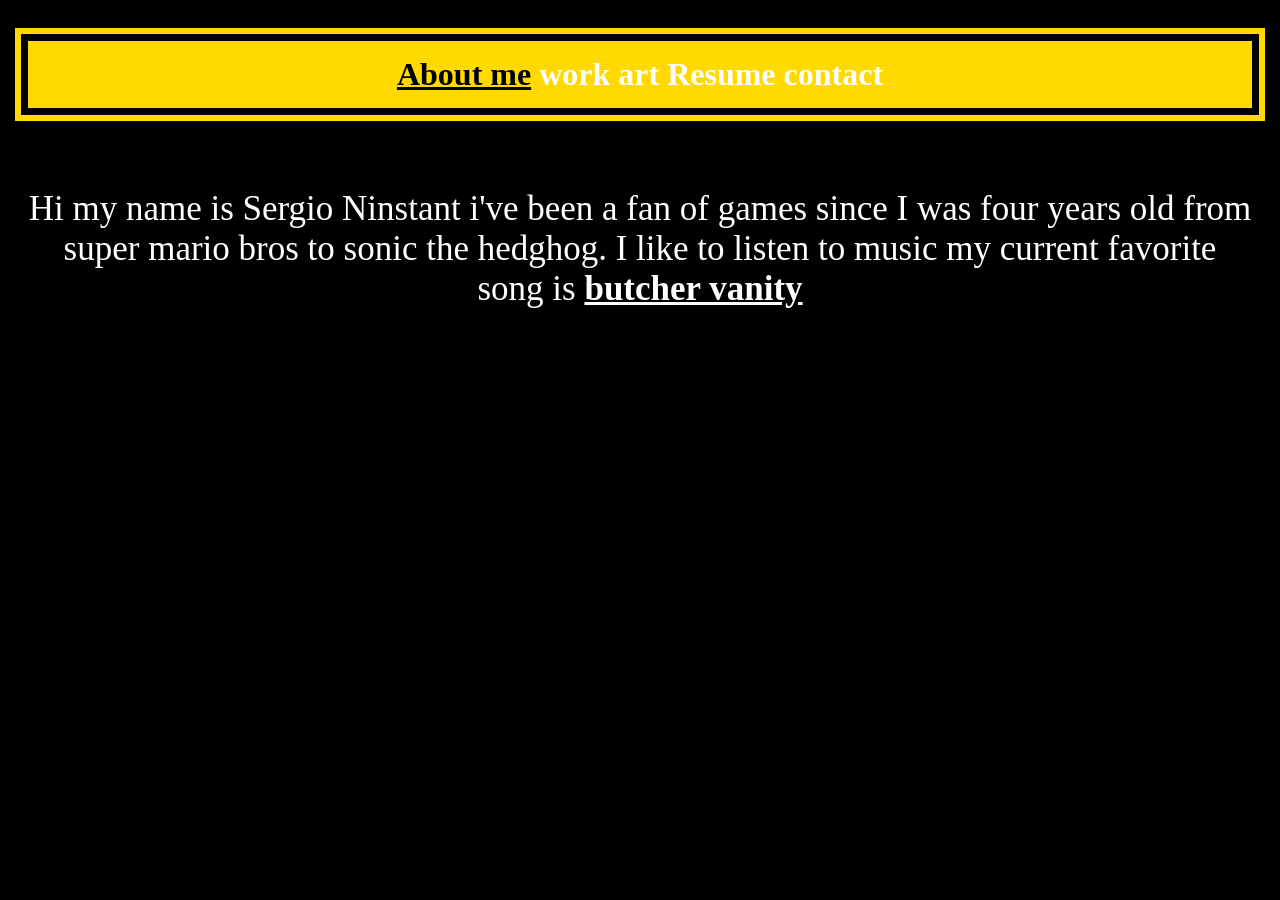
==== index.html @ 4cc8ddac "Added Resume" ====
<!DOCTYPE html>
<html lang="en">
<head>
  <meta charset="UTF-8">
  <meta name="viewport" content="width=device-width, initial-scale=1.0">
  <title>About me</title>
  <link rel="stylesheet" href="mystyle.css">
 
  <style>
      h1{text-align: center; background-color: rgb(255, 217, 0);
        color: #000000;
          padding: 15px;  border-style: double;
            border-width: 20px;}         
              p{color:rgb(255, 255, 255); 
                text-align: center;  
                  font-size: 35px;}

                  div {
                        margin: 5px 15px;
                          padding: 3px;
                            border: solid black 1px;
                              overflow: auto;
                                             }

  </style>

</head>
<body>
  <h1><u><b>About me</b></u> <a href="work.html"> work</a> <a href="Art.html">art</a> <a href="Resume.html">Resume</a> <a href="Contact.html">contact</a> </h1>

  <div class="center">
<p>Hi my name is Sergio Ninstant i've been a fan of games since I was four years old from super mario bros to sonic the hedghog.
  I like to listen to music my current favorite song is <u><b><a href=https://www.youtube.com/watch?v=vjBFftpQxxM target="_blank"> butcher vanity</a></u></b></div>
</body>
</html>
---- mystyle.css ----
body {
    background-color: #000000;}
    
    p {
   color:rgb(255, 255, 255);
     width: 100%;}

    h1 {
   color:#000000;
    }

    a:link {
    color: rgb(255, 255, 255);
    background-color: transparent;
    text-decoration: none;
    }

    a:visited {
    color: rgb(255, 255, 255);
    background-color: transparent;
    text-decoration: none;
    }

    a:hover {
    color: rgb(255, 255, 255);
    background-color: transparent;
    text-decoration: underline;
    }

    a:active {
    color: rgb(255, 255, 255);
    background-color: transparent;
    text-decoration: underline;
    }
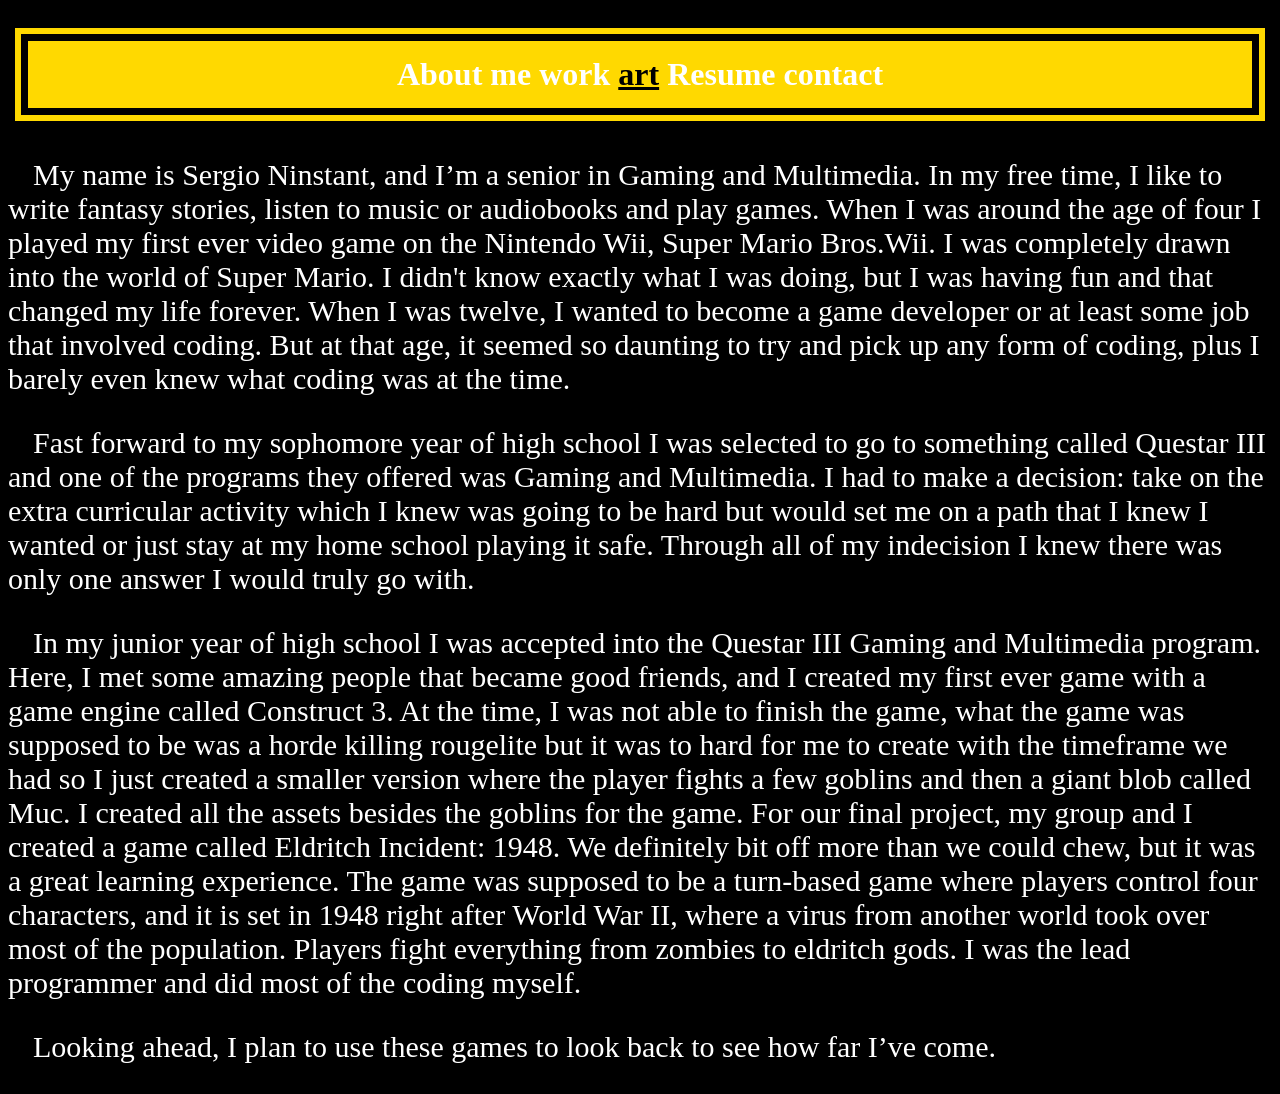
==== commit 5ee3e29e: "Revise About Me page with new content and styles Updated the content and structure of the About Me p" ====
--- a/index.html
+++ b/index.html
@@ -1,35 +1,31 @@
 <!DOCTYPE html>
 <html lang="en">
 <head>
-  <meta charset="UTF-8">
-  <meta name="viewport" content="width=device-width, initial-scale=1.0">
-  <title>About me</title>
-  <link rel="stylesheet" href="mystyle.css">
+    <meta charset="UTF-8">
+    <meta name="viewport" content="width=device-width, initial-scale=1.0">
+    <title>Art</title>
+    <link rel="stylesheet" href="mystyle.css">
  
-  <style>
-      h1{text-align: center; background-color: rgb(255, 217, 0);
+    <style>
+      h1{text-align: center; background-color: rgb(255, 217, 000);
         color: #000000;
-          padding: 15px;  border-style: double;
-            border-width: 20px;}         
-              p{color:rgb(255, 255, 255); 
-                text-align: center;  
-                  font-size: 35px;}
-
-                  div {
-                        margin: 5px 15px;
-                          padding: 3px;
-                            border: solid black 1px;
-                              overflow: auto;
-                                             }
-
-  </style>
+        padding: 15px;  border-style: double;
+        border-width: 20px;} 
+        p{color:rgb(255, 255, 255); font-size: 30px; text-indent:25px;}
+          .right {text-align: right;}
+          .scale{
+            max-width: 100%;
+            height: 600px;
+            width: 700px;}
+    </style>
 
 </head>
 <body>
-  <h1><u><b>About me</b></u> <a href="work.html"> work</a> <a href="Art.html">art</a> <a href="Resume.html">Resume</a> <a href="Contact.html">contact</a> </h1>
-
-  <div class="center">
-<p>Hi my name is Sergio Ninstant i've been a fan of games since I was four years old from super mario bros to sonic the hedghog.
-  I like to listen to music my current favorite song is <u><b><a href=https://www.youtube.com/watch?v=vjBFftpQxxM target="_blank"> butcher vanity</a></u></b></div>
+ <h1><a href="index.html">About me</a> <a href="work.html">work</a> <u><b>art</b></u> <a href="Resume.html">Resume</a> <a href="Contact.html">contact</a> </h1>   
+  <p>  My name is Sergio Ninstant,  and I’m a senior  in Gaming and Multimedia. In my free time, I like to write fantasy stories, listen to music or audiobooks and play games. When I was around the age of four I played my first ever video game on the Nintendo Wii, Super Mario Bros.Wii. I was completely drawn into the world of Super Mario. I didn't know exactly what I was doing, but I was having fun and  that changed my life forever. When I was twelve, I wanted to become a game developer or at least some job that involved coding.  But at that age, it seemed so daunting to try and pick up any form of coding, plus I barely even knew what coding was at the time. </p>
+  <p>  Fast forward to my sophomore year of high school I was selected to go to something called Questar III and one of the programs they offered was  Gaming and Multimedia. I had to make a decision:  take on the extra curricular activity which I knew was going to be hard but would set me on a path that I knew I wanted or just stay at my home school playing it safe. Through all of my indecision I knew there was only one answer I would truly go with.</p>
+  <p>  In my junior year of high school I was accepted into the Questar III Gaming and Multimedia program. Here, I met some amazing people that became good friends, and I created my first ever game with a game engine called Construct 3.   At the time, I was not able to finish the game, what the game was supposed to be was a horde killing rougelite but it was to hard for me to create with the timeframe we had so I just  created a smaller version where the player fights a few goblins and then a giant blob called Muc. I  created all the assets besides the goblins for the game.  For our final project,  my group and I created a game called Eldritch Incident: 1948.  We  definitely bit off more than we could chew, but it was a great learning experience.  The game was supposed to be a turn-based game where players control four characters, and it is  set in 1948 right after World War II,  where a virus from another world took over most of the population. Players fight everything from zombies to eldritch gods. I was the lead programmer and did most of the coding myself.</p>
+  <p>  Looking ahead,  I plan to  use these games  to look back to see how far I’ve come.</p>
+</p>
 </body>
-</html>+</html>
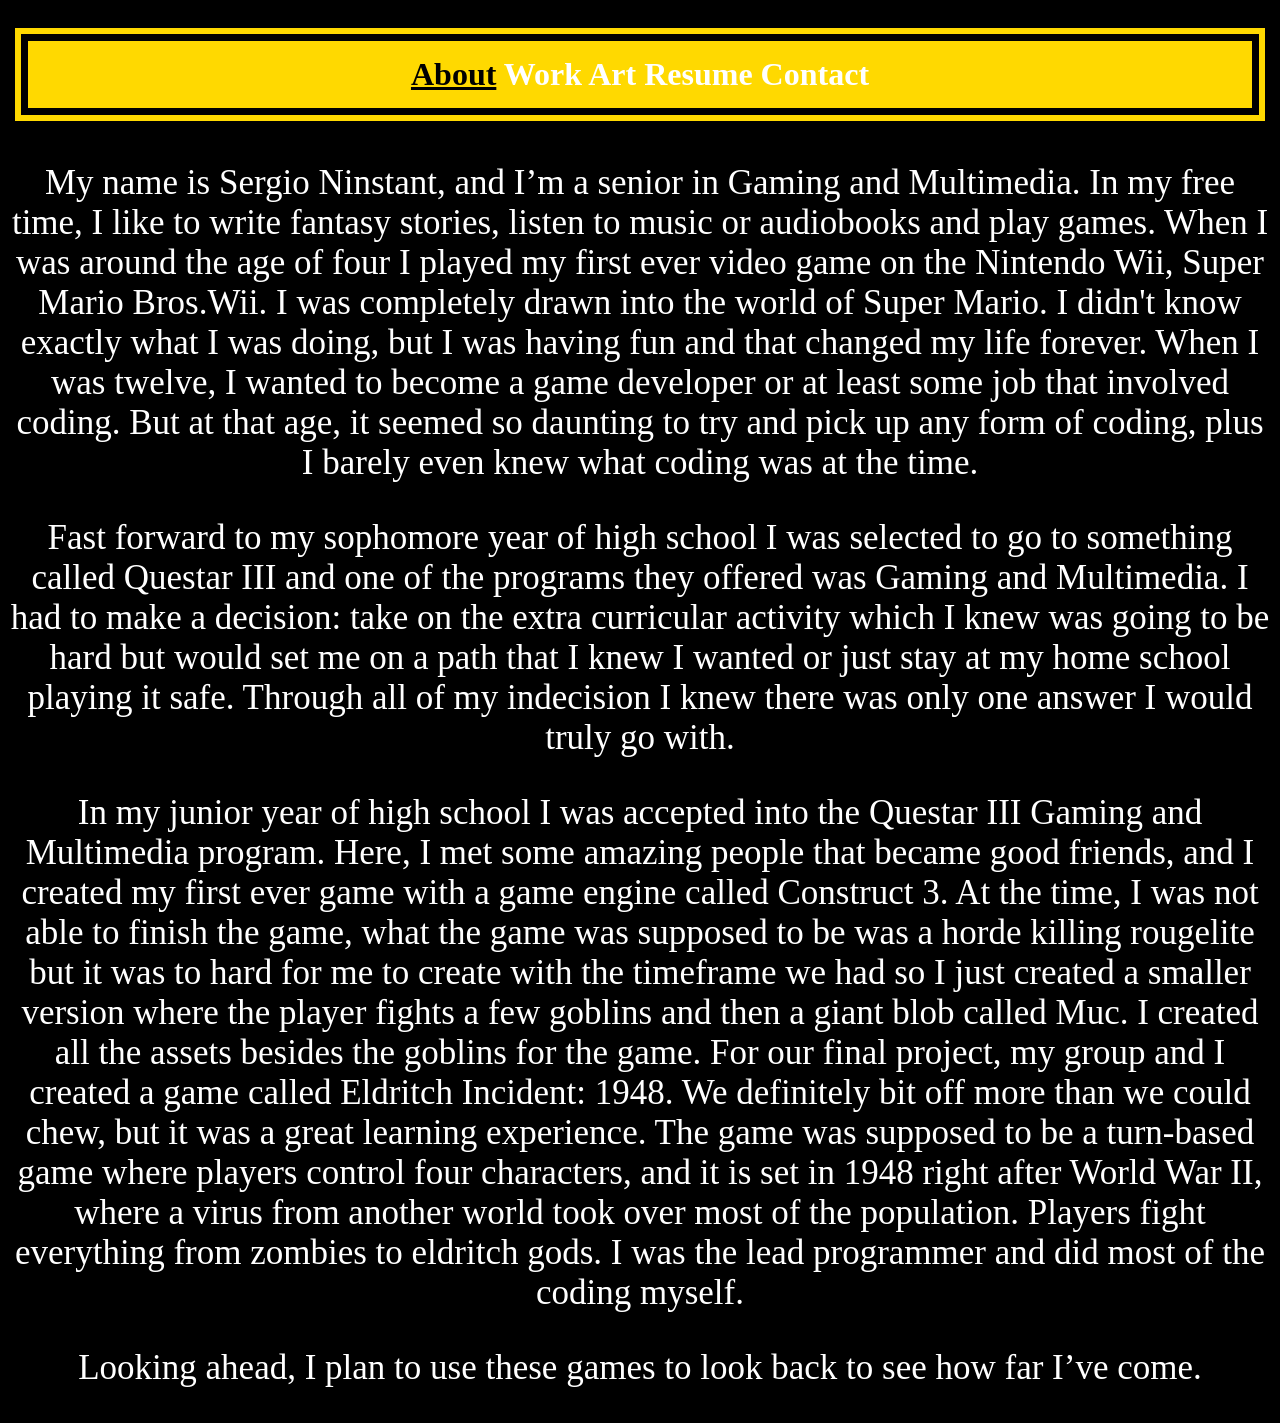
==== commit 422b20d6: "Fixed about me and art" ====
--- a/index.html
+++ b/index.html
@@ -1,31 +1,35 @@
 <!DOCTYPE html>
 <html lang="en">
 <head>
-    <meta charset="UTF-8">
-    <meta name="viewport" content="width=device-width, initial-scale=1.0">
-    <title>Art</title>
-    <link rel="stylesheet" href="mystyle.css">
+  <meta charset="UTF-8">
+  <meta name="viewport" content="width=device-width, initial-scale=1.0">
+  <title>About me</title>
+  <link rel="stylesheet" href="mystyle.css">
  
-    <style>
-      h1{text-align: center; background-color: rgb(255, 217, 000);
+  <style>
+      h1{text-align: center; background-color: rgb(255, 217, 0);
         color: #000000;
-        padding: 15px;  border-style: double;
-        border-width: 20px;} 
-        p{color:rgb(255, 255, 255); font-size: 30px; text-indent:25px;}
-          .right {text-align: right;}
-          .scale{
-            max-width: 100%;
-            height: 600px;
-            width: 700px;}
-    </style>
+          padding: 15px;  border-style: double;
+            border-width: 20px;}         
+              p{color:rgb(255, 255, 255); 
+                text-align: center;  
+                  font-size: 35px;}
+
+                  div {
+                        margin: 5px 15px;
+                          padding: 3px;
+                            border: solid black 1px;
+                              overflow: auto;
+                                             }
+
+  </style>
 
 </head>
 <body>
- <h1><a href="index.html">About me</a> <a href="work.html">work</a> <u><b>art</b></u> <a href="Resume.html">Resume</a> <a href="Contact.html">contact</a> </h1>   
-  <p>  My name is Sergio Ninstant,  and I’m a senior  in Gaming and Multimedia. In my free time, I like to write fantasy stories, listen to music or audiobooks and play games. When I was around the age of four I played my first ever video game on the Nintendo Wii, Super Mario Bros.Wii. I was completely drawn into the world of Super Mario. I didn't know exactly what I was doing, but I was having fun and  that changed my life forever. When I was twelve, I wanted to become a game developer or at least some job that involved coding.  But at that age, it seemed so daunting to try and pick up any form of coding, plus I barely even knew what coding was at the time. </p>
-  <p>  Fast forward to my sophomore year of high school I was selected to go to something called Questar III and one of the programs they offered was  Gaming and Multimedia. I had to make a decision:  take on the extra curricular activity which I knew was going to be hard but would set me on a path that I knew I wanted or just stay at my home school playing it safe. Through all of my indecision I knew there was only one answer I would truly go with.</p>
-  <p>  In my junior year of high school I was accepted into the Questar III Gaming and Multimedia program. Here, I met some amazing people that became good friends, and I created my first ever game with a game engine called Construct 3.   At the time, I was not able to finish the game, what the game was supposed to be was a horde killing rougelite but it was to hard for me to create with the timeframe we had so I just  created a smaller version where the player fights a few goblins and then a giant blob called Muc. I  created all the assets besides the goblins for the game.  For our final project,  my group and I created a game called Eldritch Incident: 1948.  We  definitely bit off more than we could chew, but it was a great learning experience.  The game was supposed to be a turn-based game where players control four characters, and it is  set in 1948 right after World War II,  where a virus from another world took over most of the population. Players fight everything from zombies to eldritch gods. I was the lead programmer and did most of the coding myself.</p>
-  <p>  Looking ahead,  I plan to  use these games  to look back to see how far I’ve come.</p>
-</p>
+  <h1><u><b>About</b></u> <a href="work.html"> Work</a> <a href="Art.html">Art</a> <a href="Resume.html">Resume</a> <a href="Contact.html">Contact</a> </h1>
+  <p>  My name is Sergio Ninstant, and I’m a senior  in Gaming and Multimedia. In my free time, I like to write fantasy stories, listen to music or audiobooks and play games. When I was around the age of four I played my first ever video game on the Nintendo Wii, Super Mario Bros.Wii. I was completely drawn into the world of Super Mario. I didn't know exactly what I was doing, but I was having fun and  that changed my life forever. When I was twelve, I wanted to become a game developer or at least some job that involved coding. But at that age, it seemed so daunting to try and pick up any form of coding, plus I barely even knew what coding was at the time. </p>
+  <p>  Fast forward to my sophomore year of high school I was selected to go to something called Questar III and one of the programs they offered was Gaming and Multimedia. I had to make a decision: take on the extra curricular activity which I knew was going to be hard but would set me on a path that I knew I wanted or just stay at my home school playing it safe. Through all of my indecision I knew there was only one answer I would truly go with.</p>
+  <p>  In my junior year of high school I was accepted into the Questar III Gaming and Multimedia program. Here, I met some amazing people that became good friends, and I created my first ever game with a game engine called Construct 3.  At the time, I was not able to finish the game, what the game was supposed to be was a horde killing rougelite but it was to hard for me to create with the timeframe we had so I just  created a smaller version where the player fights a few goblins and then a giant blob called Muc. I created all the assets besides the goblins for the game. For our final project, my group and I created a game called Eldritch Incident: 1948. We definitely bit off more than we could chew, but it was a great learning experience. The game was supposed to be a turn-based game where players control four characters, and it is  set in 1948 right after World War II,  where a virus from another world took over most of the population. Players fight everything from zombies to eldritch gods. I was the lead programmer and did most of the coding myself.</p>
+  <p>  Looking ahead, I plan to  use these games to look back to see how far I’ve come.</p>
 </body>
-</html>
+</html>
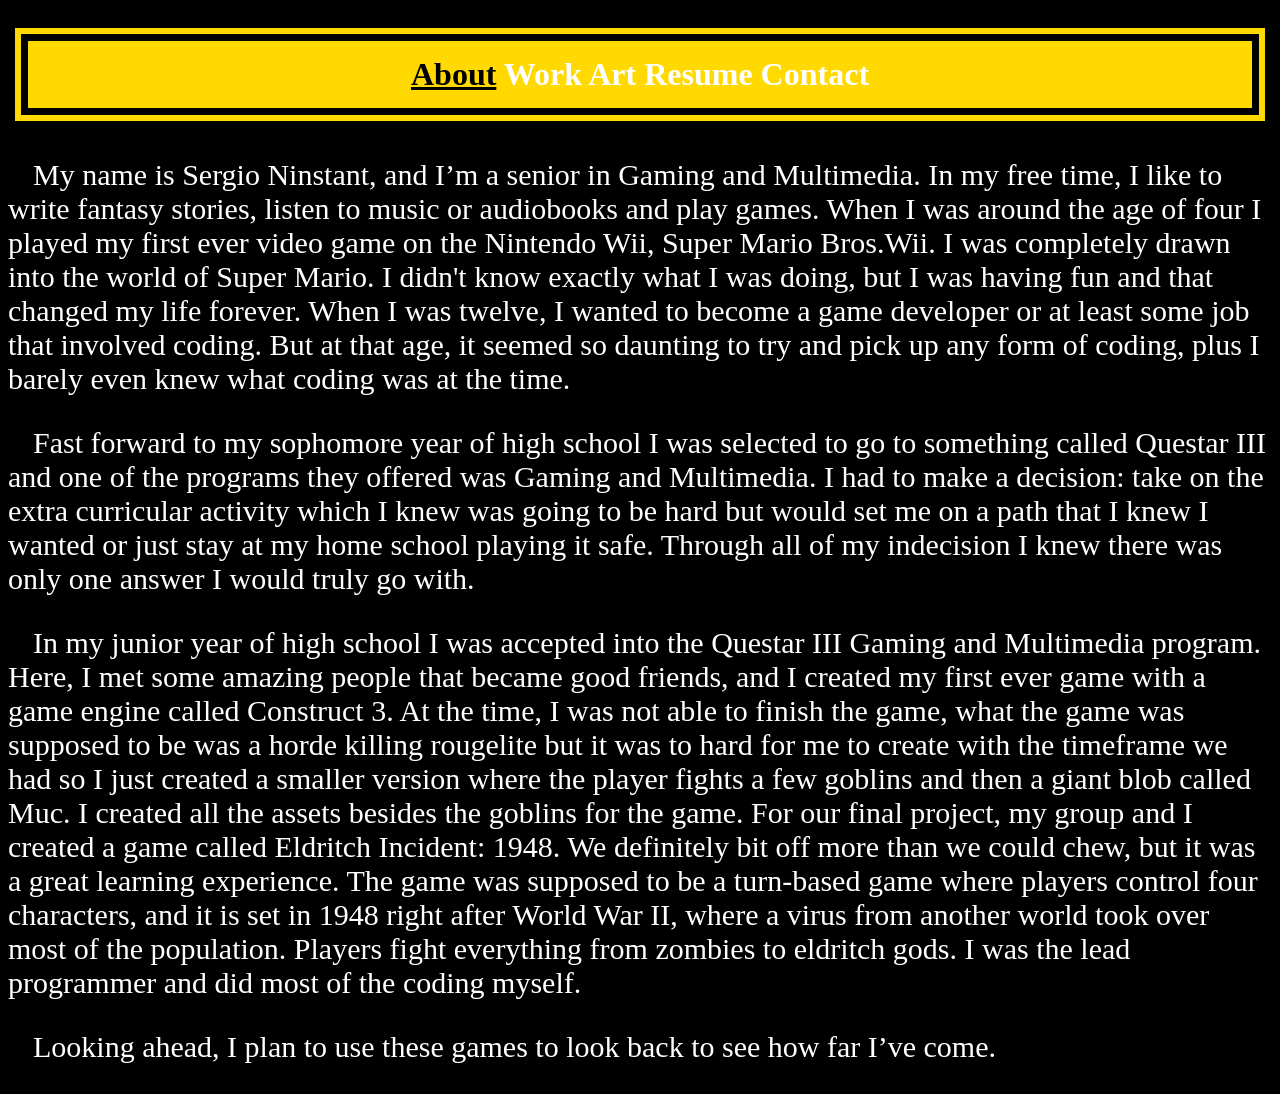
==== commit 166479cc: "Merge branch 'main' of https://github.com/SpiritusDev/SpiritusDev.github.io" ====
--- a/index.html
+++ b/index.html
@@ -1,28 +1,23 @@
 <!DOCTYPE html>
 <html lang="en">
 <head>
-  <meta charset="UTF-8">
-  <meta name="viewport" content="width=device-width, initial-scale=1.0">
-  <title>About me</title>
-  <link rel="stylesheet" href="mystyle.css">
+    <meta charset="UTF-8">
+    <meta name="viewport" content="width=device-width, initial-scale=1.0">
+    <title>Art</title>
+    <link rel="stylesheet" href="mystyle.css">
  
-  <style>
-      h1{text-align: center; background-color: rgb(255, 217, 0);
+    <style>
+      h1{text-align: center; background-color: rgb(255, 217, 000);
         color: #000000;
-          padding: 15px;  border-style: double;
-            border-width: 20px;}         
-              p{color:rgb(255, 255, 255); 
-                text-align: center;  
-                  font-size: 35px;}
-
-                  div {
-                        margin: 5px 15px;
-                          padding: 3px;
-                            border: solid black 1px;
-                              overflow: auto;
-                                             }
-
-  </style>
+        padding: 15px;  border-style: double;
+        border-width: 20px;} 
+        p{color:rgb(255, 255, 255); font-size: 30px; text-indent:25px;}
+          .right {text-align: right;}
+          .scale{
+            max-width: 100%;
+            height: 600px;
+            width: 700px;}
+    </style>
 
 </head>
 <body>
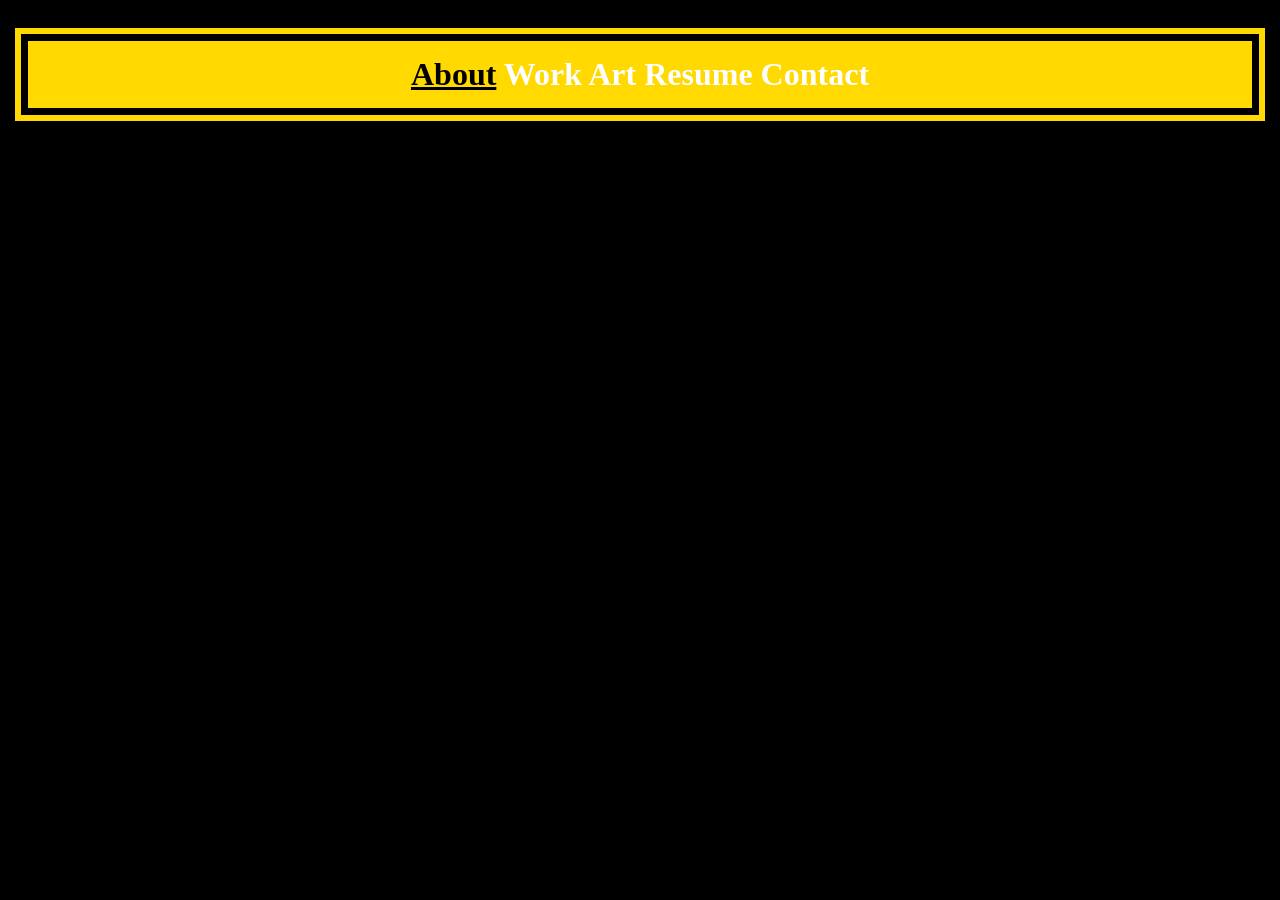
==== commit dd424834: "Add files via upload" ====
--- a/index.html
+++ b/index.html
@@ -1,30 +1,31 @@
-<!DOCTYPE html>
-<html lang="en">
-<head>
-    <meta charset="UTF-8">
-    <meta name="viewport" content="width=device-width, initial-scale=1.0">
-    <title>Art</title>
-    <link rel="stylesheet" href="mystyle.css">
- 
-    <style>
-      h1{text-align: center; background-color: rgb(255, 217, 000);
-        color: #000000;
-        padding: 15px;  border-style: double;
-        border-width: 20px;} 
-        p{color:rgb(255, 255, 255); font-size: 30px; text-indent:25px;}
-          .right {text-align: right;}
-          .scale{
-            max-width: 100%;
-            height: 600px;
-            width: 700px;}
-    </style>
-
-</head>
-<body>
-  <h1><u><b>About</b></u> <a href="work.html"> Work</a> <a href="Art.html">Art</a> <a href="Resume.html">Resume</a> <a href="Contact.html">Contact</a> </h1>
-  <p>  My name is Sergio Ninstant, and I’m a senior  in Gaming and Multimedia. In my free time, I like to write fantasy stories, listen to music or audiobooks and play games. When I was around the age of four I played my first ever video game on the Nintendo Wii, Super Mario Bros.Wii. I was completely drawn into the world of Super Mario. I didn't know exactly what I was doing, but I was having fun and  that changed my life forever. When I was twelve, I wanted to become a game developer or at least some job that involved coding. But at that age, it seemed so daunting to try and pick up any form of coding, plus I barely even knew what coding was at the time. </p>
-  <p>  Fast forward to my sophomore year of high school I was selected to go to something called Questar III and one of the programs they offered was Gaming and Multimedia. I had to make a decision: take on the extra curricular activity which I knew was going to be hard but would set me on a path that I knew I wanted or just stay at my home school playing it safe. Through all of my indecision I knew there was only one answer I would truly go with.</p>
-  <p>  In my junior year of high school I was accepted into the Questar III Gaming and Multimedia program. Here, I met some amazing people that became good friends, and I created my first ever game with a game engine called Construct 3.  At the time, I was not able to finish the game, what the game was supposed to be was a horde killing rougelite but it was to hard for me to create with the timeframe we had so I just  created a smaller version where the player fights a few goblins and then a giant blob called Muc. I created all the assets besides the goblins for the game. For our final project, my group and I created a game called Eldritch Incident: 1948. We definitely bit off more than we could chew, but it was a great learning experience. The game was supposed to be a turn-based game where players control four characters, and it is  set in 1948 right after World War II,  where a virus from another world took over most of the population. Players fight everything from zombies to eldritch gods. I was the lead programmer and did most of the coding myself.</p>
-  <p>  Looking ahead, I plan to  use these games to look back to see how far I’ve come.</p>
-</body>
+<!DOCTYPE html>
+<html lang="en">
+<head>
+  <meta charset="UTF-8">
+  <meta name="viewport" content="width=device-width, initial-scale=1.0">
+  <title>About me</title>
+  <link rel="stylesheet" href="mystyle.css">
+ 
+  <style>
+      h1{text-align: center; background-color: rgb(255, 217, 0);
+        color: #000000;
+          padding: 15px;  border-style: double;
+            border-width: 20px;}         
+              p{color:rgb(255, 255, 255); 
+                text-align: center;  
+                  font-size: 35px;}
+
+                  div {
+                        margin: 5px 15px;
+                          padding: 3px;
+                            border: solid black 1px;
+                              overflow: auto;
+                                             }
+
+  </style>
+
+</head>
+<body>
+  <h1><u><b>About</b></u> <a href="work.html"> Work</a> <a href="Art.html">Art</a> <a href="Resume.html">Resume</a> <a href="Contact.html">Contact</a> </h1>
+</body>
 </html>
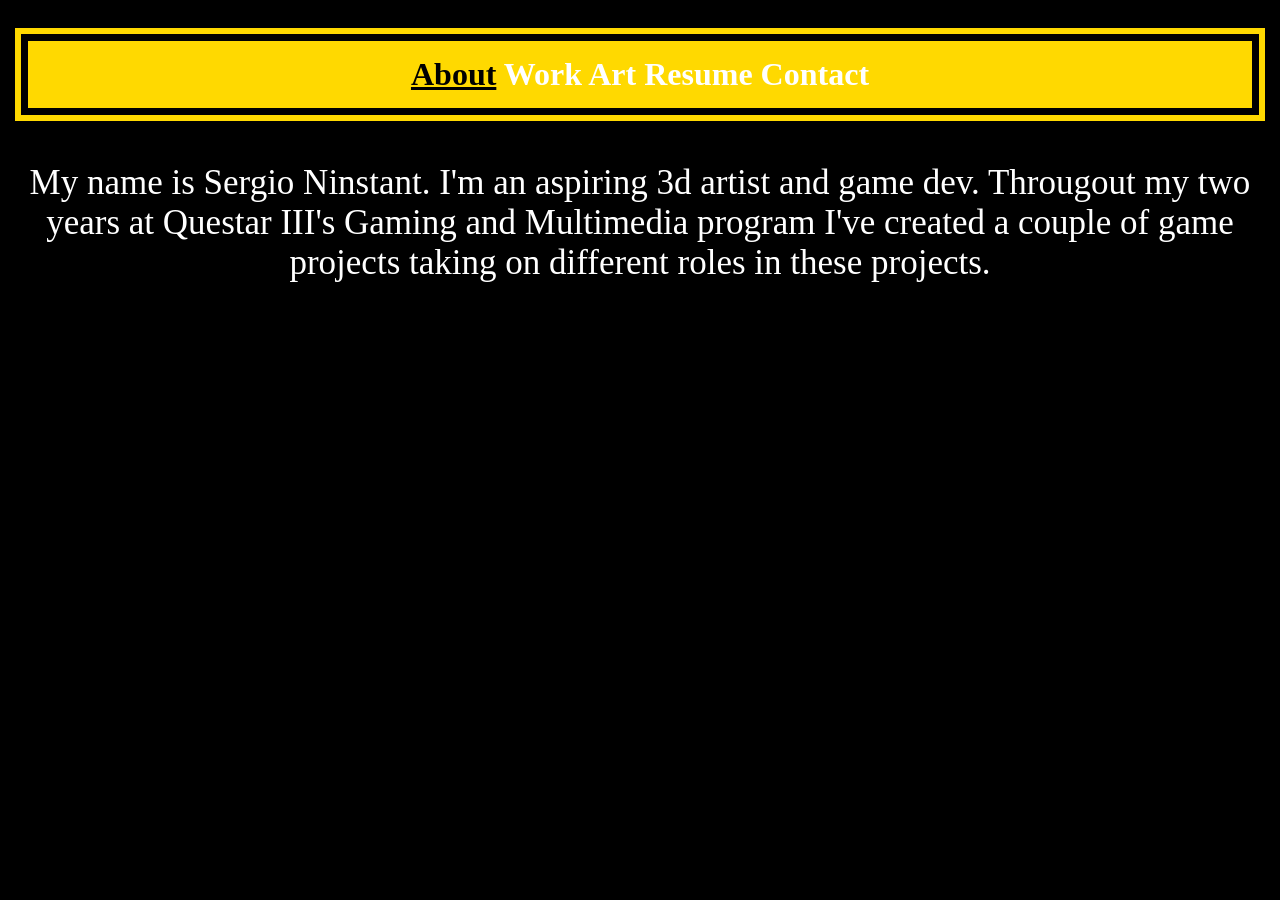
==== commit 3b01d939: "Add author introduction to index.html Added a paragraph introducing the author and their background " ====
--- a/index.html
+++ b/index.html
@@ -26,6 +26,7 @@
 
 </head>
 <body>
-  <h1><u><b>About</b></u> <a href="work.html"> Work</a> <a href="Art.html">Art</a> <a href="Resume.html">Resume</a> <a href="Contact.html">Contact</a> </h1>
+  <h1><u><b>About</b></u> <a href="work.html"> Work</a> <a href="Art.html">Art</a> <a href="Resume.html">Resume</a> <a href="Contact.html">Contact</a></h1>
+<p>My name is Sergio Ninstant. I'm an aspiring 3d artist and game dev. Througout my two years at Questar III's Gaming and Multimedia program I've created a couple of game projects taking on different roles in these projects.</p>
 </body>
-</html>+</html>
